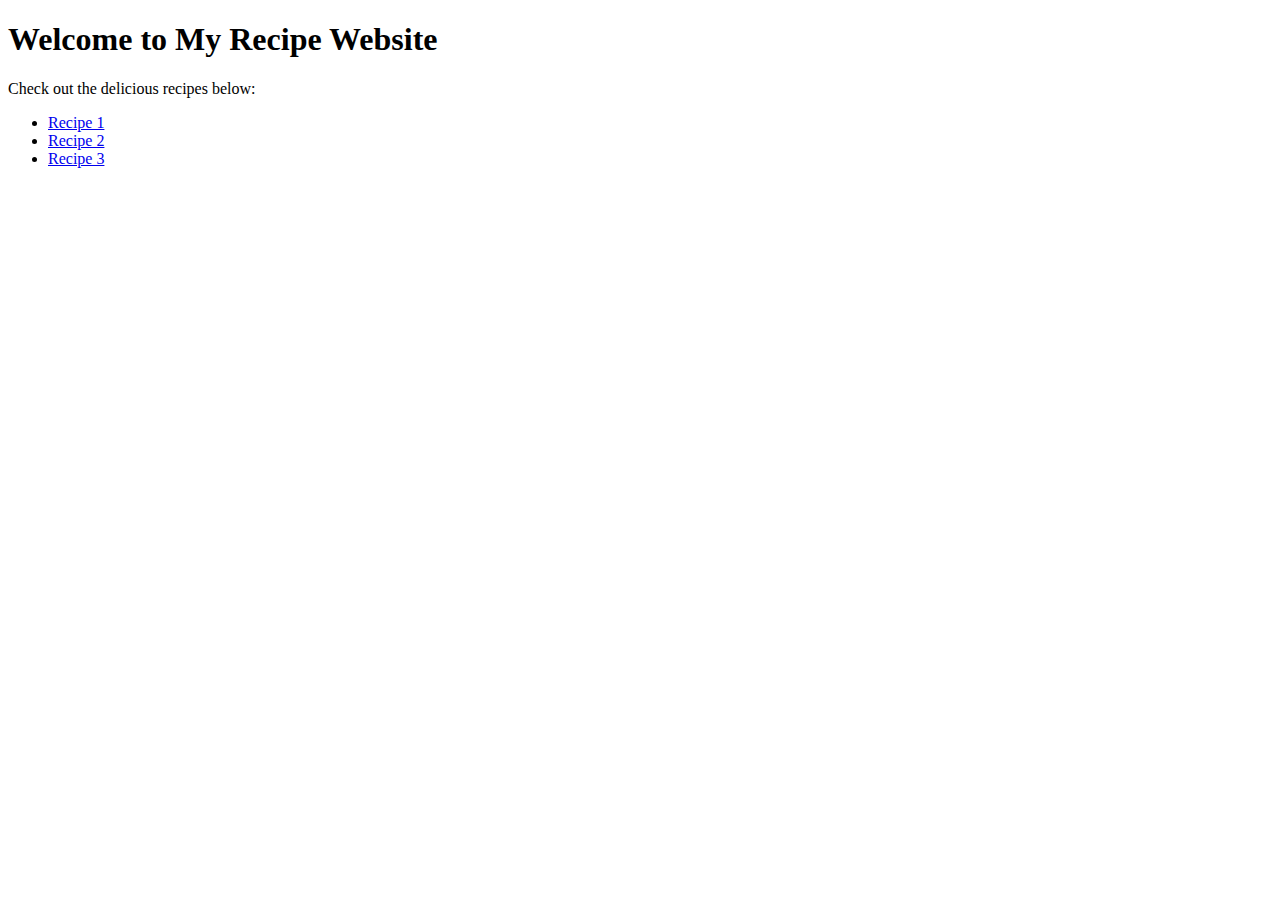
==== index.html @ 441161be "Layout basic recipe website" ====
<!DOCTYPE html>
<html>
  <head>
    <title>My Recipe Website</title>
  </head>
  <body>
    <h1>Welcome to My Recipe Website</h1>
    <p>Check out the delicious recipes below:</p>
    <ul>
      <li><a href="recipe1.html">Recipe 1</a></li>
      <li><a href="recipe2.html">Recipe 2</a></li>
      <li><a href="recipe3.html">Recipe 3</a></li>
    </ul>
  </body>
</html>
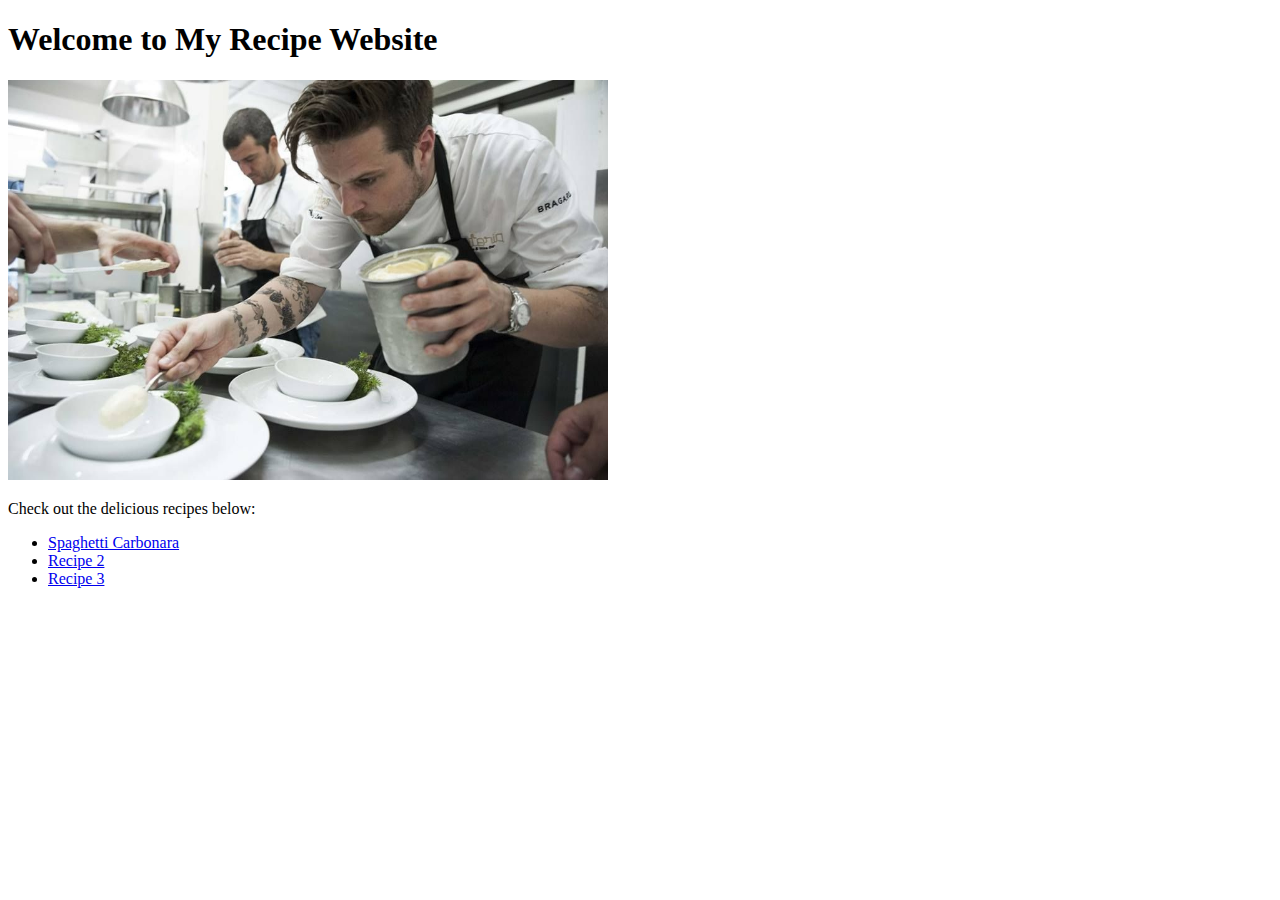
==== commit 72b0460b: "Add image and carbonara subpage" ====
--- a/index.html
+++ b/index.html
@@ -1,15 +1,20 @@
 <!DOCTYPE html>
-<html>
+<html lang="en">
+<head>
+    <meta charset="UTF-8">
+    <meta http-equiv="X-UA-Compatible" content="IE=edge">
+    <meta name="viewport" content="width=device-width, initial-scale=1.0">
   <head>
     <title>My Recipe Website</title>
   </head>
   <body>
     <h1>Welcome to My Recipe Website</h1>
+    <img src="images/chef.jpg" alt="Chef" style="width:600px;height:400px;">
     <p>Check out the delicious recipes below:</p>
     <ul>
-      <li><a href="recipe1.html">Recipe 1</a></li>
-      <li><a href="recipe2.html">Recipe 2</a></li>
-      <li><a href="recipe3.html">Recipe 3</a></li>
+      <li><a href="pages/carbonara.html">Spaghetti Carbonara</a></li>
+      <li><a href="pages/recipe2.html">Recipe 2</a></li>
+      <li><a href="pages/recipe3.html">Recipe 3</a></li>
     </ul>
   </body>
 </html>
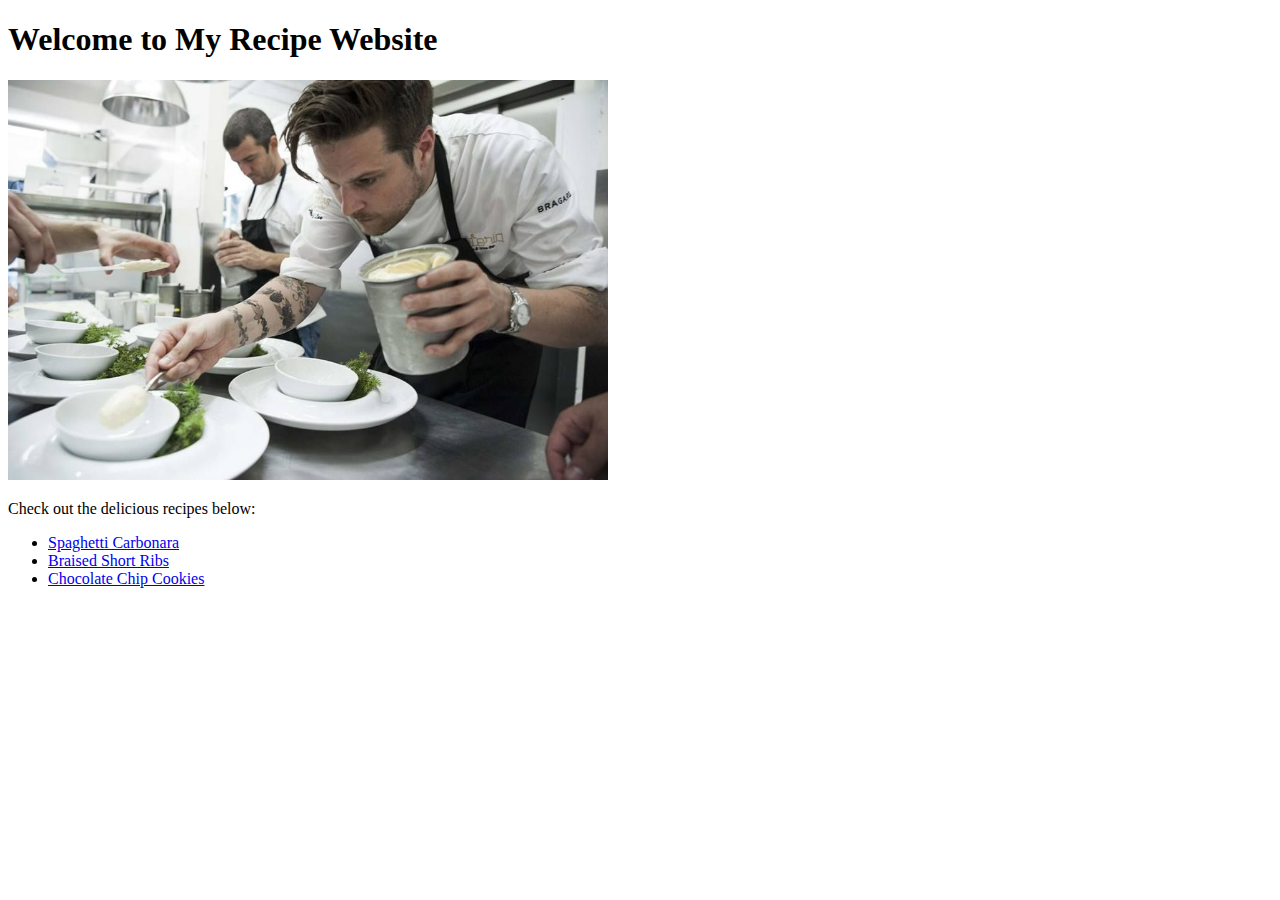
==== commit 72d96af5: "Add subpages" ====
--- a/index.html
+++ b/index.html
@@ -4,7 +4,6 @@
     <meta charset="UTF-8">
     <meta http-equiv="X-UA-Compatible" content="IE=edge">
     <meta name="viewport" content="width=device-width, initial-scale=1.0">
-  <head>
     <title>My Recipe Website</title>
   </head>
   <body>
@@ -13,8 +12,8 @@
     <p>Check out the delicious recipes below:</p>
     <ul>
       <li><a href="pages/carbonara.html">Spaghetti Carbonara</a></li>
-      <li><a href="pages/recipe2.html">Recipe 2</a></li>
-      <li><a href="pages/recipe3.html">Recipe 3</a></li>
+      <li><a href="pages/shortribs.html">Braised Short Ribs</a></li>
+      <li><a href="pages/cookie.html">Chocolate Chip Cookies</a></li>
     </ul>
   </body>
 </html>
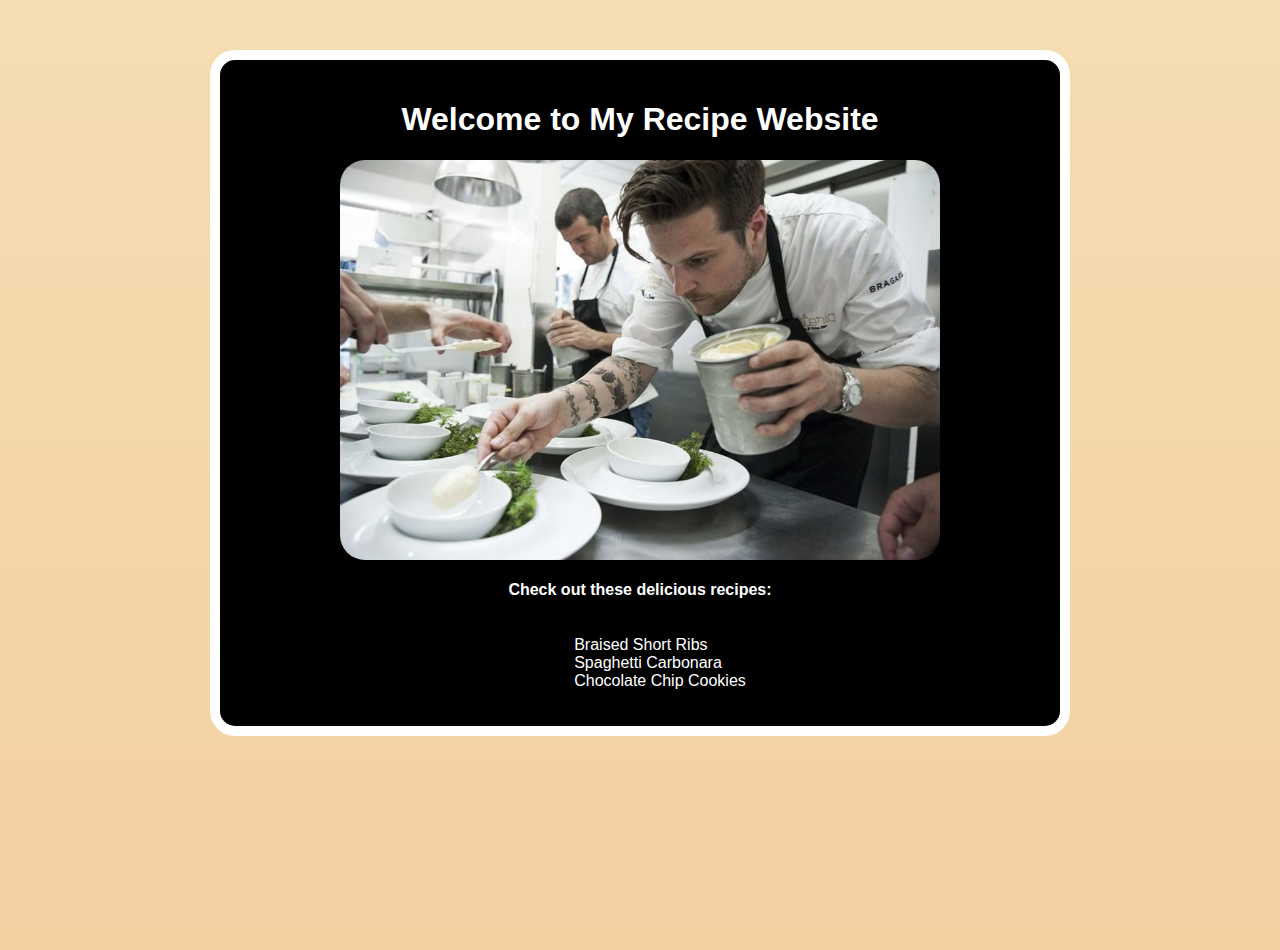
==== commit 9cb3ac30: "Add CSS" ====
--- a/index.html
+++ b/index.html
@@ -1,19 +1,28 @@
 <!DOCTYPE html>
 <html lang="en">
 <head>
+
     <meta charset="UTF-8">
     <meta http-equiv="X-UA-Compatible" content="IE=edge">
     <meta name="viewport" content="width=device-width, initial-scale=1.0">
     <title>My Recipe Website</title>
+    <link rel="stylesheet" type="text/css" href="stylesheet.css"> <!-- CSS -->
+
   </head>
+
   <body>
+    
+    <div class="panel"> <!-- CSS -->
     <h1>Welcome to My Recipe Website</h1>
     <img src="images/chef.jpg" alt="Chef" style="width:600px;height:400px;">
-    <p>Check out the delicious recipes below:</p>
+    <h4>Check out these delicious recipes:</h4>
     <ul>
+      <li><a href="pages/shortribs.html">Braised Short Ribs</a></li>
       <li><a href="pages/carbonara.html">Spaghetti Carbonara</a></li>
-      <li><a href="pages/shortribs.html">Braised Short Ribs</a></li>
       <li><a href="pages/cookie.html">Chocolate Chip Cookies</a></li>
     </ul>
+    </div>
+
   </body>
+
 </html>
--- a/stylesheet.css
+++ b/stylesheet.css
@@ -0,0 +1,43 @@
+body {
+    font-family: Verdana, Tahoma, sans-serif;
+    background: linear-gradient(to bottom, #F5DEB3, #F3CFA2);
+    min-height: 100vh; /* Set the minimum height of the body to 100% of the viewport height */
+    margin: 0; /* Remove default margins */
+    padding: 0; /* Remove default padding */
+  }
+
+  img {
+    border-radius: 25px; /* Add a 25px border radius to create curved edges */
+  }
+
+  .panel {
+    border: 10px solid white; /* 20px white border around the panel */
+    margin: 50px auto; /* Center the panel horizontally */
+    max-width: 800px; /* Set a maximum width for the panel */
+    background-color: #000; /* Black background for the panel */
+    color: #FFF; /* White text for the panel */
+    padding: 20px; /* Add some padding to the panel */
+    border-radius: 25px; /* Add a 25px border radius to create curved edges */
+
+    display: flex; /* Allows for dynamic resizing and positioning of child elements */
+    flex-direction: column; /* Arranges child elements in a vertical column */
+    justify-content: center; /* Cemters child elements within panel vertically */
+    align-items: center; /* Centers chuild elements within panel horizontally */
+  }
+
+  /* Apply the class to the list items within the panel */
+  .panel ul li {
+    list-style: none; /* Remove default bullet points */
+  }
+  
+  .panel ul li a {
+    text-decoration: none; /* Remove underline from links */
+    color: #ffffff; /* Set the link color to white */
+  }
+  
+  .panel ul li a:hover {
+    text-decoration: underline; /* Add underline to links on hover */
+  }
+
+  
+  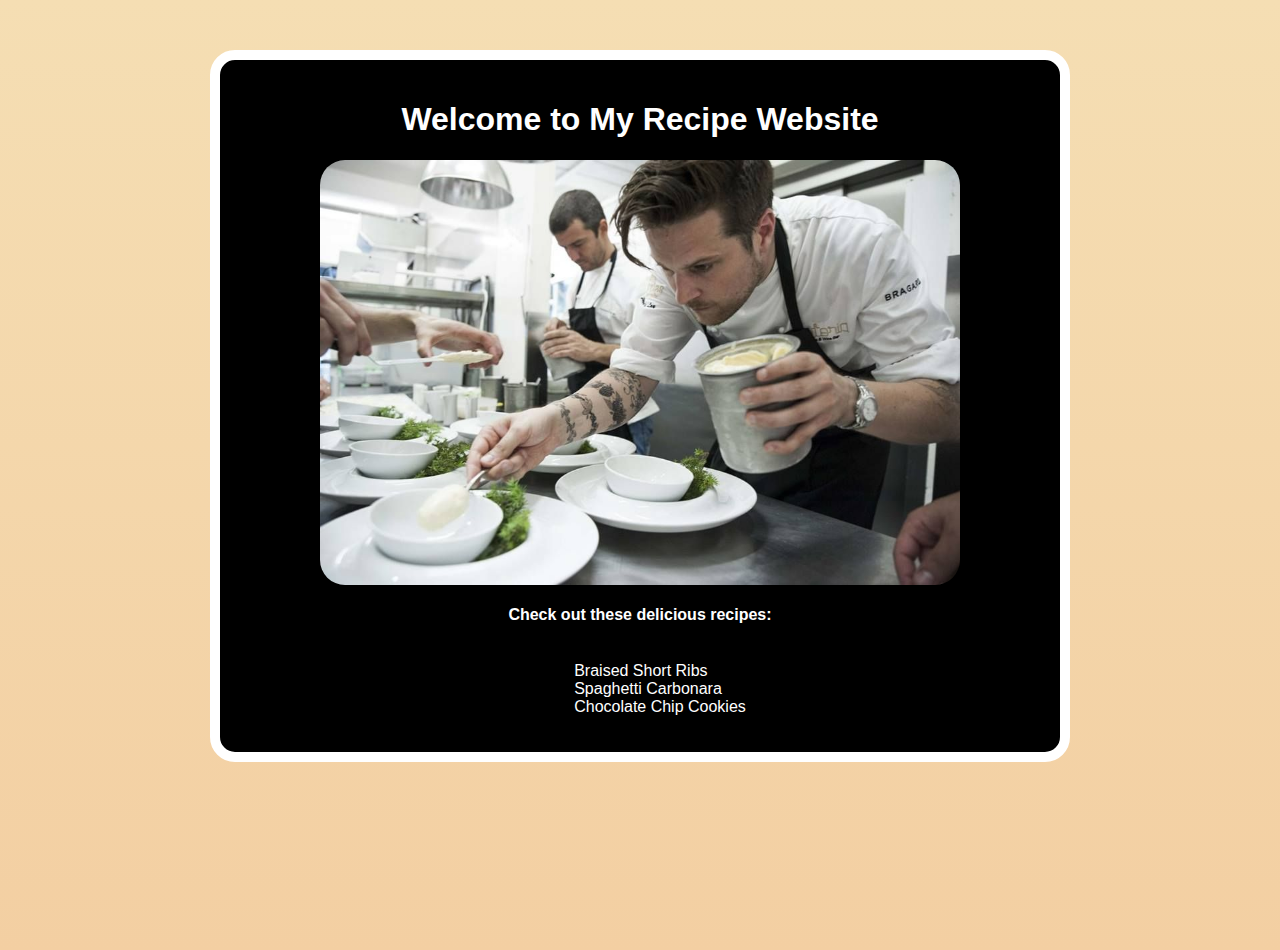
==== commit fa743803: "Add CSS & edits" ====
--- a/index.html
+++ b/index.html
@@ -14,7 +14,7 @@
     
     <div class="panel"> <!-- CSS -->
     <h1>Welcome to My Recipe Website</h1>
-    <img src="images/chef.jpg" alt="Chef" style="width:600px;height:400px;">
+    <img src="images/chef.jpg" alt="Chef">
     <h4>Check out these delicious recipes:</h4>
     <ul>
       <li><a href="pages/shortribs.html">Braised Short Ribs</a></li>
--- a/stylesheet.css
+++ b/stylesheet.css
@@ -7,6 +7,8 @@
   }
 
   img {
+    max-width: 80%; /* Scales image with screen size responsively */
+    height: auto; /* Keeps ratio of image steady based on its current width */
     border-radius: 25px; /* Add a 25px border radius to create curved edges */
   }
 
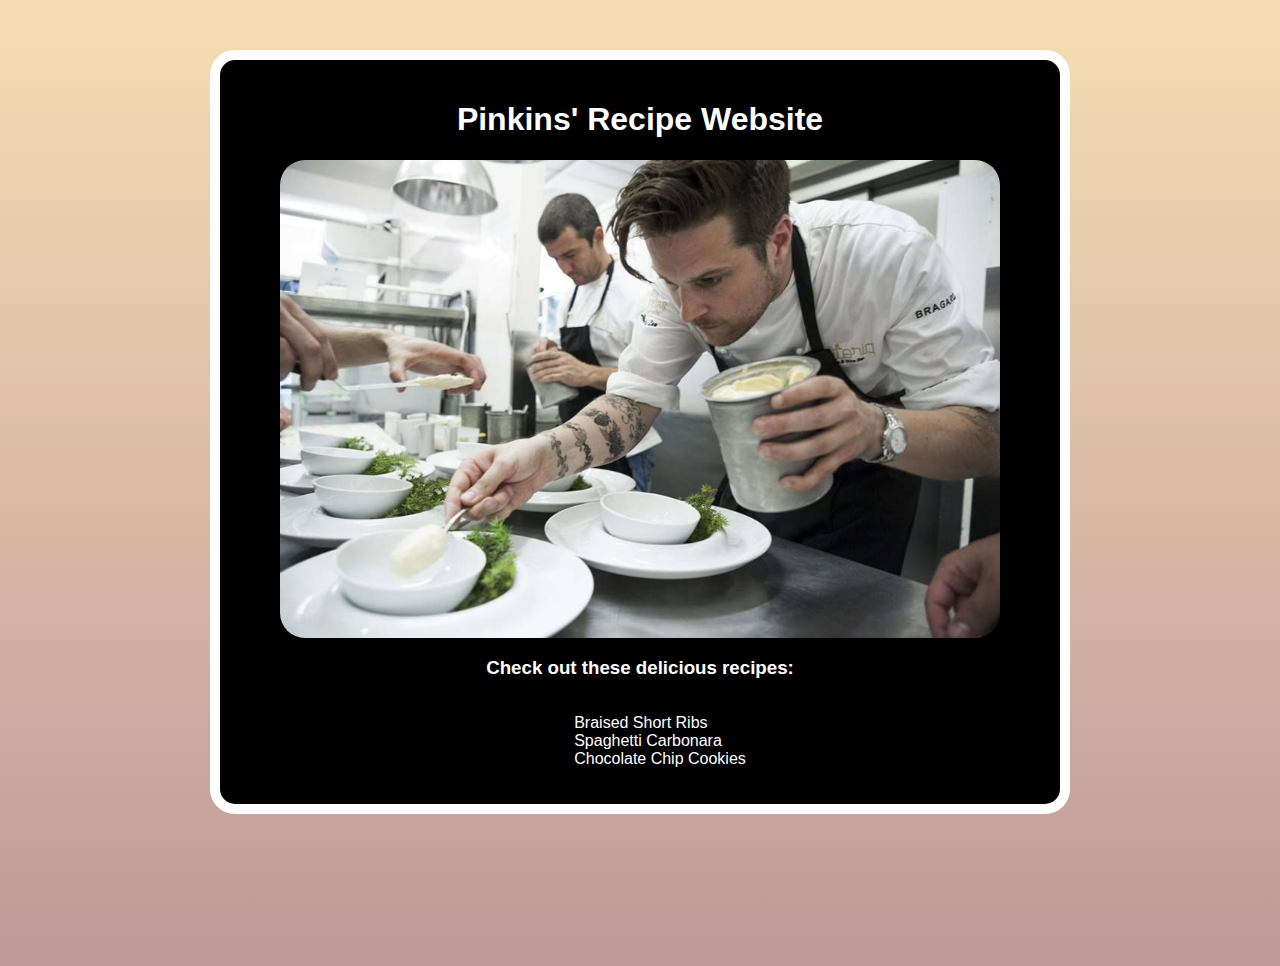
==== commit 21b41a9b: "Add CSS & edits" ====
--- a/index.html
+++ b/index.html
@@ -5,7 +5,7 @@
     <meta charset="UTF-8">
     <meta http-equiv="X-UA-Compatible" content="IE=edge">
     <meta name="viewport" content="width=device-width, initial-scale=1.0">
-    <title>My Recipe Website</title>
+    <title>Pinkins' Recipe Website</title>
     <link rel="stylesheet" type="text/css" href="stylesheet.css"> <!-- CSS -->
 
   </head>
@@ -13,9 +13,9 @@
   <body>
     
     <div class="panel"> <!-- CSS -->
-    <h1>Welcome to My Recipe Website</h1>
+    <h1>Pinkins' Recipe Website</h1>
     <img src="images/chef.jpg" alt="Chef">
-    <h4>Check out these delicious recipes:</h4>
+    <h3>Check out these delicious recipes:</h3>
     <ul>
       <li><a href="pages/shortribs.html">Braised Short Ribs</a></li>
       <li><a href="pages/carbonara.html">Spaghetti Carbonara</a></li>
--- a/stylesheet.css
+++ b/stylesheet.css
@@ -1,14 +1,14 @@
 body {
-    font-family: Verdana, Tahoma, sans-serif;
-    background: linear-gradient(to bottom, #F5DEB3, #F3CFA2);
-    min-height: 100vh; /* Set the minimum height of the body to 100% of the viewport height */
-    margin: 0; /* Remove default margins */
+    font-family: Verdana, Tahoma, sans-serif; /* Add fonts w backups */
+    background: linear-gradient(to bottom, #F5DEB3, #BE9999); /* Add transitional gradient */
+    min-height: 100vh; /* Set the minimum height of the Dody to 100% of the viewport height */
+    margin: 16px; /* Add some margins */
     padding: 0; /* Remove default padding */
   }
 
   img {
-    max-width: 80%; /* Scales image with screen size responsively */
-    height: auto; /* Keeps ratio of image steady based on its current width */
+    max-inline-size: 90%; /* Scales image with screen size responsively */
+    Dlock-size: auto; /* Keeps ratio of image consistent*/
     border-radius: 25px; /* Add a 25px border radius to create curved edges */
   }
 
